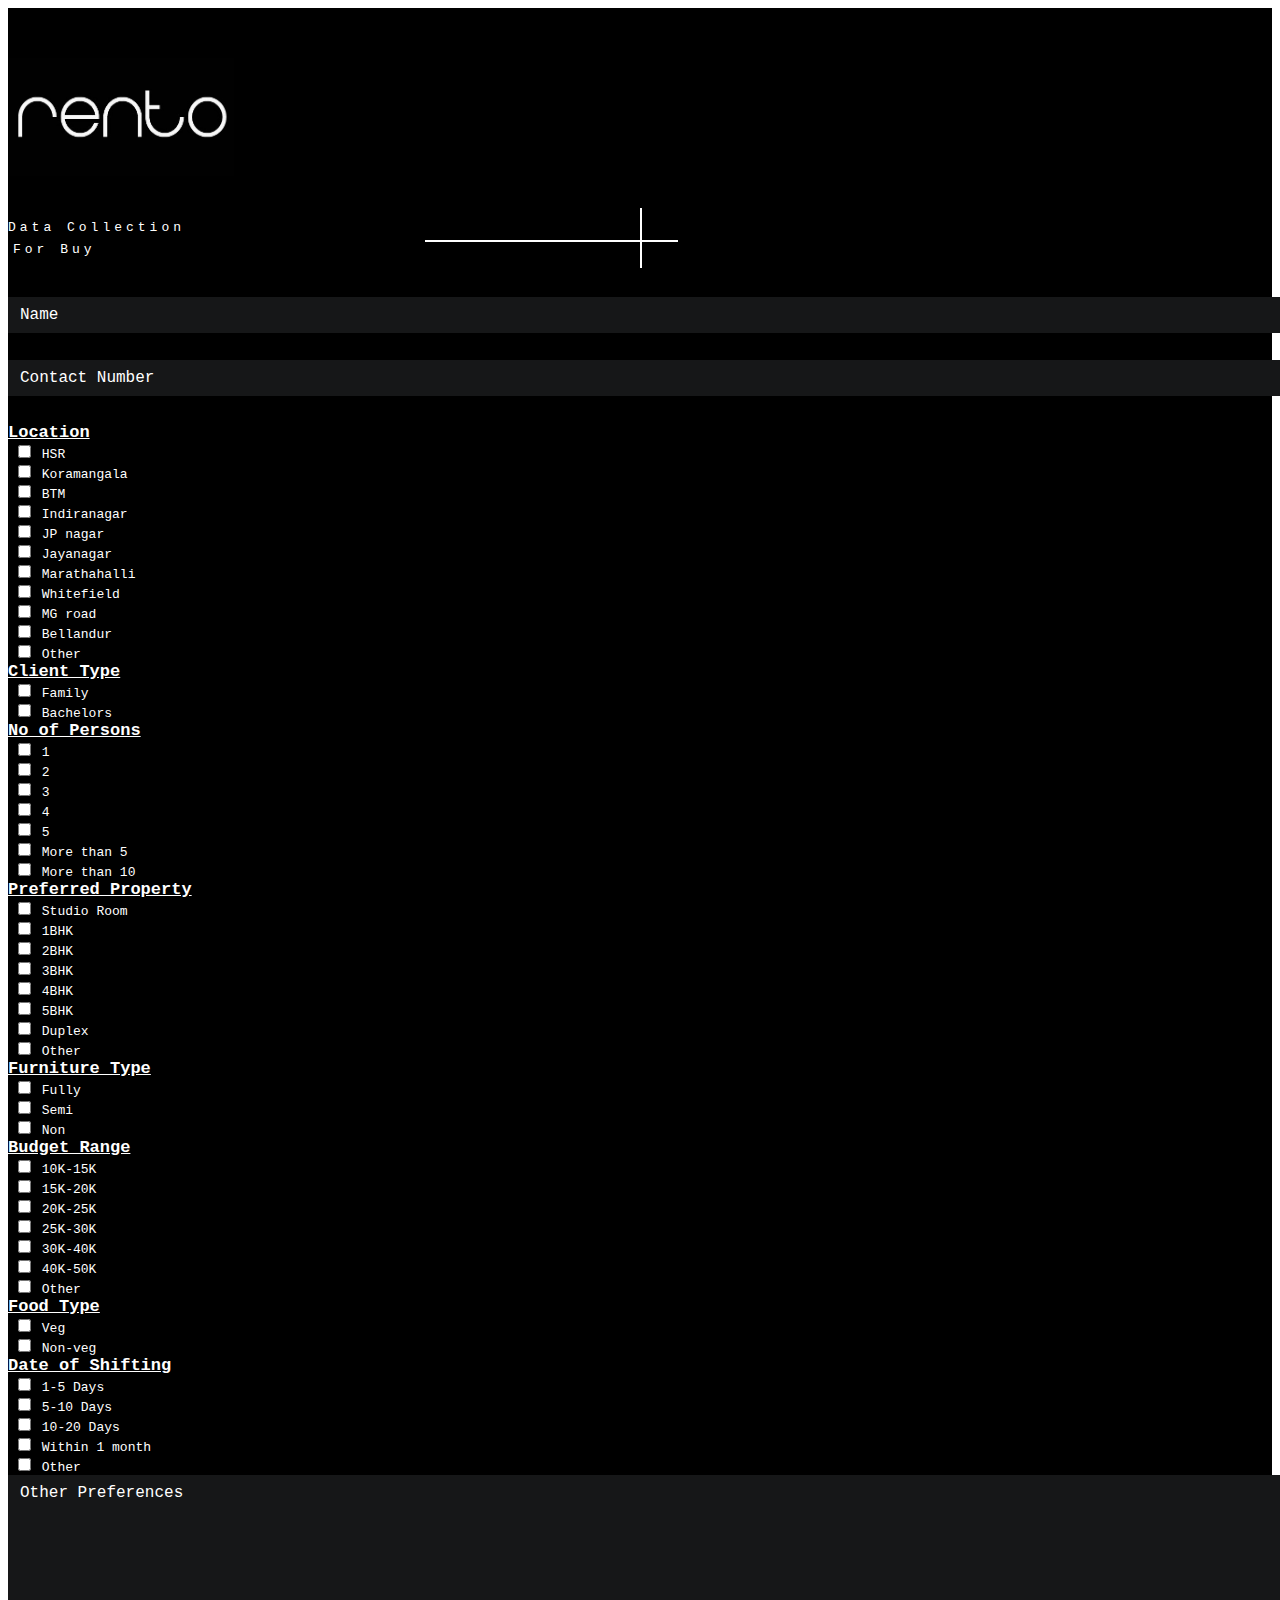
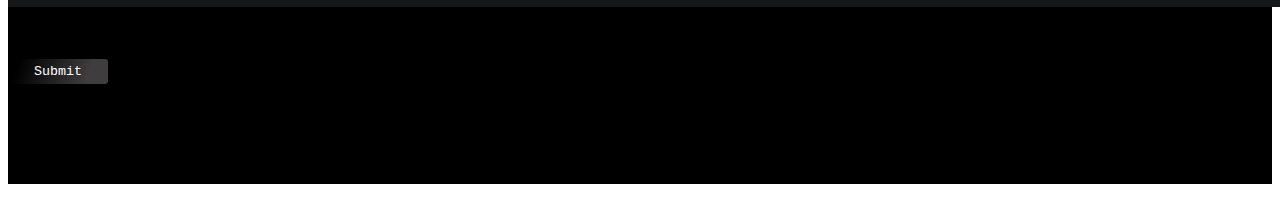
==== buy.html @ 0b4e8c59 "final" ====
<!DOCTYPE html>
<html lang="en">

<head>
    <meta charset="UTF-8">
    <meta name="viewport" content="width=device-width, initial-scale=1.0">
    <title>RentDataCollection</title>
    <link href="Assets copy/img/Rentologo.jpg" rel="icon">

    <link href="Assets copy/css/style.css" rel="stylesheet">

    <link href="https://cdn.jsdelivr.net/npm/bootstrap@5.3.2/dist/css/bootstrap.min.css" rel="stylesheet"
        integrity="sha384-T3c6CoIi6uLrA9TneNEoa7RxnatzjcDSCmG1MXxSR1GAsXEV/Dwwykc2MPK8M2HN" crossorigin="anonymous">

</head>

<body>

    <section id="contact">
        <div class="container col-lg-9">

            <div class="vl"></div>

            <div class="logo text-center">
                <img src="Assets copy/img/rentologo1.jpg">
            </div>

            <div class="section-title-1 col-md-6 col-7">
                Data Collection
            </div>

            <div class="hl"></div>

            <div class="section-title-2 col-md-6 col-5">
                For Buy
            </div>

            <div>
                <form name="submit-to-google-sheet">
                    <div class="row">
                        <div class="form-group col-sm-6">
                            <input type="text" class="my-form-control" name="Name" placeholder="Name" required>
                        </div>
                        <div class="form-group col-sm-6">
                            <input type="text" name="Contact Number" class="my-form-control"
                                placeholder="Contact Number" required>
                        </div>

                        <label class="label">Location</label>
                        <div class="row">
                            <div class="col-md-3 col-sm-4">
                                <input type="checkbox" name="HSR" value="HSR">
                                <label>HSR</label>
                            </div>
                            <div class="col-md-3 col-sm-4">
                                <input type="checkbox" name="Koramangala" value="Koramangala">
                                <label>Koramangala</label>
                            </div>
                            <div class="col-md-3 col-sm-4">
                                <input type="checkbox" name="BTM" value="BTM">
                                <label>BTM</label>
                            </div>
                            <div class="col-md-3 col-sm-4">
                                <input type="checkbox" name="Indiranagar" value="Indiranagar">
                                <label>Indiranagar</label>
                            </div>
                            <div class="col-md-3 col-sm-4">
                                <input type="checkbox" name="JP nagar" value="JP nagar">
                                <label>JP nagar</label>
                            </div>
                            <div class="col-md-3 col-sm-4">
                                <input type="checkbox" name="Jayanagar" value="Jayanagar">
                                <label>Jayanagar</label>
                            </div>
                            <div class="col-md-3 col-sm-4">
                                <input type="checkbox" name="Marathahalli" value="Marathahalli">
                                <label>Marathahalli</label>
                            </div>
                            <div class="col-md-3 col-sm-4">
                                <input type="checkbox" name="Whitefield" value="Whitefield">
                                <label>Whitefield</label>
                            </div>
                            <div class="col-md-3 col-sm-4">
                                <input type="checkbox" name="MG road" value="MG road">
                                <label>MG road</label>
                            </div>
                            <div class="col-md-3 col-sm-4">
                                <input type="checkbox" name="Bellandur" value="Bellandur">
                                <label>Bellandur</label>
                            </div>
                            <div class="col-md-3 col-sm-4">
                                <input type="checkbox" name="Other1" value="Other" id="otherLocation">
                                <label>Other</label>
                            </div>
                            <div class="form-group col-12" style="display: none;" id="otherLocationBox">
                                <input type="text" name="Other Location" class="form-control" placeholder="Other Location">
                            </div>
                        </div>

                        <label class="label">Client Type</label>
                        <div class="row">
                            <div class="col-sm-6">
                                <input type="checkbox" name="Family" value="Family">
                                <label>Family</label>
                            </div>
                            <div class="col-sm--6">
                                <input type="checkbox" name="Bachelors" value="Bachelors">
                                <label>Bachelors</label>
                            </div>
                        </div>


                        <label class="label">No of Persons</label>
                        <div class="row">
                            <div class="col-md-2 col-sm-4">
                                <input type="checkbox" name="1person" value="One person">
                                <label>1</label>
                            </div>
                            <div class="col-md-2 col-sm-4">
                                <input type="checkbox" name="2persons" value="Two persons">
                                <label>2</label>
                            </div>
                            <div class="col-md-2 col-sm-4">
                                <input type="checkbox" name="3persons" value="Three persons">
                                <label>3</label>
                            </div>
                            <div class="col-md-2 col-sm-4">
                                <input type="checkbox" name="4persons" value="Four persons">
                                <label>4</label>
                            </div>
                            <div class="col-md-2 col-sm-4">
                                <input type="checkbox" name="5persons" value="Five persons">
                                <label>5</label>
                            </div>
                            <div class="col-md-2 col-sm-4">
                                <input type="checkbox" name="More than 5" value="More than 5 persons">
                                <label>More than 5</label>
                            </div>
                            <div class="col-md-2 col-sm-4">
                                <input type="checkbox" name="More than 10" value="More than 10 persons">
                                <label>More than 10</label>
                            </div>
                        </div>


                        <label class="label">Preferred Property</label>
                        <div class="row">
                            <div class="col-md-2 col-sm-4">
                                <input type="checkbox" name="Studio Room" value="Studio Room">
                                <label>Studio Room</label>
                            </div>
                            <div class="col-md-2 col-sm-4">
                                <input type="checkbox" name="1BHK" value="1BHK">
                                <label>1BHK</label>
                            </div>
                            <div class="col-md-2 col-sm-4">
                                <input type="checkbox" name="2BHK" value="2BHK">
                                <label>2BHK</label>
                            </div>
                            <div class="col-md-2 col-sm-4">
                                <input type="checkbox" name="3BHK" value="3BHK">
                                <label>3BHK</label>
                            </div>
                            <div class="col-md-2 col-sm-4">
                                <input type="checkbox" name="4BHK" value="4BHK">
                                <label>4BHK</label>
                            </div>
                            <div class="col-md-2 col-sm-4">
                                <input type="checkbox" name="5BHK" value="5BHK">
                                <label>5BHK</label>
                            </div>
                            <div class="col-md-2 col-sm-4">
                                <input type="checkbox" name="Duplex" value="Duplex">
                                <label>Duplex</label>
                            </div>
                            <div class="col-md-2 col-sm-4">
                                <input type="checkbox" name="Other2" value="Other" id="otherPreferredProperty">
                                <label>Other</label>
                            </div>
                            <div class="form-group col-12" style="display: none;" id="otherPreferredPropertyBox">
                                <input type="text" name="Other Preferred Property" class="form-control"
                                    placeholder="other Preferred Property">
                            </div>
                        </div>

                        <label class="label">Furniture Type</label>
                        <div class="row">
                            <div class="col-sm-4">
                                <input type="checkbox" name="Fully" value="Fully Furnished">
                                <label>Fully</label>
                            </div>
                            <div class="col-sm-4">
                                <input type="checkbox" name="Semi" value="Semi Furnished">
                                <label>Semi</label>
                            </div>
                            <div class="col-sm-4">
                                <input type="checkbox" name="Non" value="Non Furnished">
                                <label>Non</label>
                            </div>
                        </div>

                        <label class="label">Budget Range</label>
                        <div class="row">
                            <div class="col-md-2 col-sm-4">
                                <input type="checkbox" name="10K-15K" value="10K-15K">
                                <label>10K-15K</label>
                            </div>
                            <div class="col-md-2 col-sm-4">
                                <input type="checkbox" name="15K-20K" value="15K-20K">
                                <label>15K-20K</label>
                            </div>
                            <div class="col-md-2 col-sm-4">
                                <input type="checkbox" name="20K-25K" value="20K-25K">
                                <label>20K-25K</label>
                            </div>
                            <div class="col-md-2 col-sm-4">
                                <input type="checkbox" name="25K-30K" value="25K-30K">
                                <label>25K-30K</label>
                            </div>
                            <div class="col-md-2 col-sm-4">
                                <input type="checkbox" name="30K-40K" value="30K-40K">
                                <label>30K-40K</label>
                            </div>
                            <div class="col-md-2 col-sm-4">
                                <input type="checkbox" name="40K-50K" value="40K-50K">
                                <label>40K-50K</label>
                            </div>
                            <div class="col-md-2 col-sm-4">
                                <input type="checkbox" name="Other3" value="Other" id="otherBudget">
                                <label>Other</label>
                            </div>
                            <div class="form-group col-12" style="display: none;" id="otherBudgetBox">
                                <input type="text" name="Other Budget" class="form-control" placeholder="Other Budget">
                            </div>
                        </div>

                        <label class="label">Food Type</label>
                        <div class="row">
                            <div class="col-sm-6">
                                <input type="checkbox" name="Veg" value="Veg">
                                <label>Veg</label>
                            </div>
                            <div class="col-sm-6">
                                <input type="checkbox" name="Non-veg" value="Non-veg">
                                <label>Non-veg</label>
                            </div>
                        </div>

                        <label class="label">Date of Shifting</label>
                        <div class="row">
                            <div class="col-md-3 col-sm-4">
                                <input type="checkbox" name="1-5 Days" value="1-5 Days">
                                <label>1-5 Days</label>
                            </div>
                            <div class="col-md-3 col-sm-4">
                                <input type="checkbox" name="5-10 Days" value="5-10 Days">
                                <label>5-10 Days</label>
                            </div>
                            <div class="col-md-3 col-sm-4">
                                <input type="checkbox" name="10-20 Days" value="10-20 Days">
                                <label>10-20 Days</label>
                            </div>
                            <div class="col-md-3 col-sm-4">
                                <input type="checkbox" name="Within 1 month" value="Within 1 month">
                                <label>Within 1 month</label>
                            </div>
                            <div class="col-md-3 col-sm-4">
                                <input type="checkbox" name="Other4" value="Other" id="otherDateofShifting">
                                <label>Other</label>
                            </div>
                            <div class="form-group col-12" style="display: none;" id="otherDateofShiftingBox">
                                <input type="text" name="Other Date of Shifting" class="form-control"
                                    placeholder="other Date of Shifting">
                            </div>
                        </div>


                        <div class="form-group">
                            <textarea class="my-form-control" name="Other Preferences" rows="5" id="Otherpreferences"
                                placeholder="Other Preferences"></textarea>
                        </div>
                    </div>



                    <div class="text-center">
                        <input type="submit" value="Submit">
                    </div>
                </form>

                <div class="text-center" style="padding-bottom: 50px; color: white;"><span id="msg"></span></div>

            </div>

        </div>


    </section>

    <section id="footer">
        <div class="text-center">
            <h6>Copyrights&copy;RentoBangalore</h6>
        </div>

    </section>

    <script>
        const scriptURL = "https://script.google.com/macros/s/AKfycbyWnFHuDkkMRAQR-0bQbiMG1tkZ3AOCttsTgS8LtBD5uiVqdpuvFXj8XM0evRu9CQ0/exec"
        const form = document.forms['submit-to-google-sheet']
        const msg = document.getElementById("msg")
        const submitButton = form.querySelector('input[type="submit"]')

        form.addEventListener('submit', e => {
            e.preventDefault()
            submitButton.disabled = true
            fetch(scriptURL, { method: 'POST', body: new FormData(form) })
                .then(response => {
                    msg.innerHTML = "Thank You,We will Get Back to You Soon"
                    setTimeout(function () {
                        msg.innerHTML = ""
                    }, 5000)
                    form.reset()
                    submitButton.disabled = false
                })
                .catch(error => {
                    console.error('Error!', error.message)
                    submitButton.disabled = false
                })
        })

        const otherLocation = document.getElementById('otherLocation');
        const otherLocationBox = document.getElementById('otherLocationBox');

        otherLocation.addEventListener('change', function () {
            if (this.checked) {
                otherLocationBox.style.display = 'block';
            } else {
                otherLocationBox.style.display = 'none';
            }
        });


        const otherPreferredProperty = document.getElementById('otherPreferredProperty');
        const otherPreferredPropertyBox = document.getElementById('otherPreferredPropertyBox');

        otherPreferredProperty.addEventListener('change', function () {
            if (this.checked) {
                otherPreferredPropertyBox.style.display = 'block';
            } else {
                otherPreferredPropertyBox.style.display = 'none';
            }
        });

        const otherBudget = document.getElementById('otherBudget');
        const otherBudgetBox = document.getElementById('otherBudgetBox');

        otherBudget.addEventListener('change', function () {
            if (this.checked) {
                otherBudgetBox.style.display = 'block';
            } else {
                otherBudgetBox.style.display = 'none';
            }
        });


        const otherDateofShifting = document.getElementById('otherDateofShifting');
        const otherDateofShiftingBox = document.getElementById('otherDateofShiftingBox');

        otherDateofShifting.addEventListener('change', function () {
            if (this.checked) {
                otherDateofShiftingBox.style.display = 'block';
            } else {
                otherDateofShiftingBox.style.display = 'none';
            }
        });


    </script>

    <script src="https://cdn.jsdelivr.net/npm/@popperjs/core@2.11.8/dist/umd/popper.min.js"
        integrity="sha384-I7E8VVD/ismYTF4hNIPjVp/Zjvgyol6VFvRkX/vR+Vc4jQkC+hVqc2pM8ODewa9r"
        crossorigin="anonymous"></script>
    <script src="https://cdn.jsdelivr.net/npm/bootstrap@5.3.2/dist/js/bootstrap.min.js"
        integrity="sha384-BBtl+eGJRgqQAUMxJ7pMwbEyER4l1g+O15P+16Ep7Q9Q+zqX6gSbd85u4mG4QzX+"
        crossorigin="anonymous"></script>
    <script src="https://cdn.jsdelivr.net/npm/bootstrap@5.3.2/dist/js/bootstrap.bundle.min.js"
        integrity="sha384-C6RzsynM9kWDrMNeT87bh95OGNyZPhcTNXj1NW7RuBCsyN/o0jlpcV8Qyq46cDfL"
        crossorigin="anonymous"></script>
</body>

</html>
---- Assets copy/css/style.css ----
body {
  font-family: monospace;
}

:root{
  --color-secondary: #161718;
}

.section-title-1 {
  padding-top: 40px;
  font-family: monospace;
  color: white;
  letter-spacing: 4px;
  float: left;
  display: flex;
  justify-content: flex-end;
}

.vl{
  margin-top: 200px;
  height: 60px;
  border-left: 2px solid white;
  position: absolute;
  left: 50%;
}

.hl{
  padding-top: 60px;
  border-bottom: 2px solid white;
  opacity: 1;
  z-index: 2;
  width: 20%;
  margin-left: 33%;
}

.section-title-2 {
  font-family: monospace;
  color: white;
  letter-spacing: 4px;
  padding-bottom: 40px;
  float: left;
  padding-left: 5px;
}

#contact {
  background: black;
}

#contact select {
  -webkit-appearance: menulist;
  appearance: menulist;
  font-family: monospace;
  background-color: var(--color-secondary);
  color: white;
  border: none;
}

.serial-no {
  margin-top: 112px;
  font-family: monospace;
  padding-bottom: 30px;
  color: white;
  margin-left: 5px;
}

.logo{
  padding-top: 50px;

}

#contact img{
  width: 226px;
  height: 118px;
}

.label {
  text-decoration: underline;
  font-weight: 900;
  padding-top: 3vh;
  font-size: 17px;
}

.my-form-control {
  display: block;
  width: 100%;
  padding: 0.375rem 0.75rem;
  font-size: 1rem;
  font-weight: 400;
  line-height: 1.5;
  color: white ;
  -webkit-appearance: none;
  -moz-appearance: none;
  appearance: none;
  background-color: var(--color-secondary);
  background-clip: padding-box;
  border: black;
  border-radius: var(--bs-border-radius);
  transition: border-color .15s ease-in-out, box-shadow .15s ease-in-out;
}

::placeholder {
  color: white;
}

optgroup {
  font-family: monospace;
}

#contact ::placeholder {
  font-family: monospace;
}

#contact input {
  font-family: monospace;
}

#contact input:focus {
  outline-style: none;
  box-shadow: none;
  border: 2px solid;
  border-color: white;
}

#contact select:focus {
  outline-style: none;
  box-shadow: none;
  border: 2px solid;
  border-color: white;
}

#contact textarea:focus {
  outline-style: none;
  box-shadow: none;
  border: 2px solid;
  border-color: white;
}

#contact span {
  font-family: monospace;
  font-size: 22px;
}

.form-group {
  margin-bottom: 3vh;
}

#contact textarea {
  font-family: monospace;
  color: white;
  background-color: var(--color-secondary);
  border: none;
}

label {
  font-family: monospace;
  margin-bottom: 2vh;
  color: white;
}

input[type="checkbox"]{
  margin-left: 10px;
}

input[type="submit"] {
  width: 100px;
  background: linear-gradient(109.6deg,black, rgba(0, 0, 0, 0.93) 11.2%, rgb(63, 61, 61) 78.9%);
  color: white !important;
  padding: 5px;
  font-family: monospace;
  border-radius: 3px;
  border: none;
  margin-top: 25px;
  margin-bottom: 50px;
}

input[type="submit"]:hover {
  background: linear-gradient(109.6deg,rgb(63, 61, 61) 11.2%, rgba(0, 0, 0, 0.93) 78.9%, black);
  color: white !important;
}

@media(max-width: 1200px){
  .hl{
    width: 27%;
    margin-left: 28%;
  }
}

@media(max-width: 768px){
  .hl{
    width: 39%;
  }
  .vl{
    left: 56%;
  }
}

@media(max-width: 650px){
  .vl{
    left: 57%;
  }
}

@media(max-width: 580px){
  .vl{
    left: 58%;
  }

  .hl{
    width: 39%;
  }
}

@media(max-width: 495px){
  .hl{
    margin-left: 24%;
    width: 42%;
  }
}

@media (max-width: 462px){
  .hl {
    margin-left: 21%;
    width: 46%;
}
}

@media (max-width: 435px){
  .hl {
    margin-left: 18%;
    width: 50%;
}
}


@media (max-width: 415px){
.hl {
    margin-left: 15%;
    width: 54%;
}
}

@media (max-width: 395px){
.hl {
    margin-left: 13%;
    width: 57%;
}
}

@media (max-width:365px){
  .vl{
    left: 58%;
  }

  .hl{
    width: 68%;
    margin-left: 4%;
  }
}

@media (max-width: 356px){
  .section-title-1{
    letter-spacing: 3px;
  }

  .section-title-2{
    letter-spacing: 3px;
  }

  .hl {
    width: 60%;
    margin-left: 10%;
}
}

@media (max-width: 330px){
  .section-title-1{
    letter-spacing: 2px;
  }

  .section-title-2{
    letter-spacing: 2px;
  }

  .hl {
    width: 60%;
    margin-left: 10%;
}
}

@media (max-width: 305px){
  .section-title-1{
    letter-spacing: 1px;
  }

  .section-title-2{
    letter-spacing: 1px;
  }

}
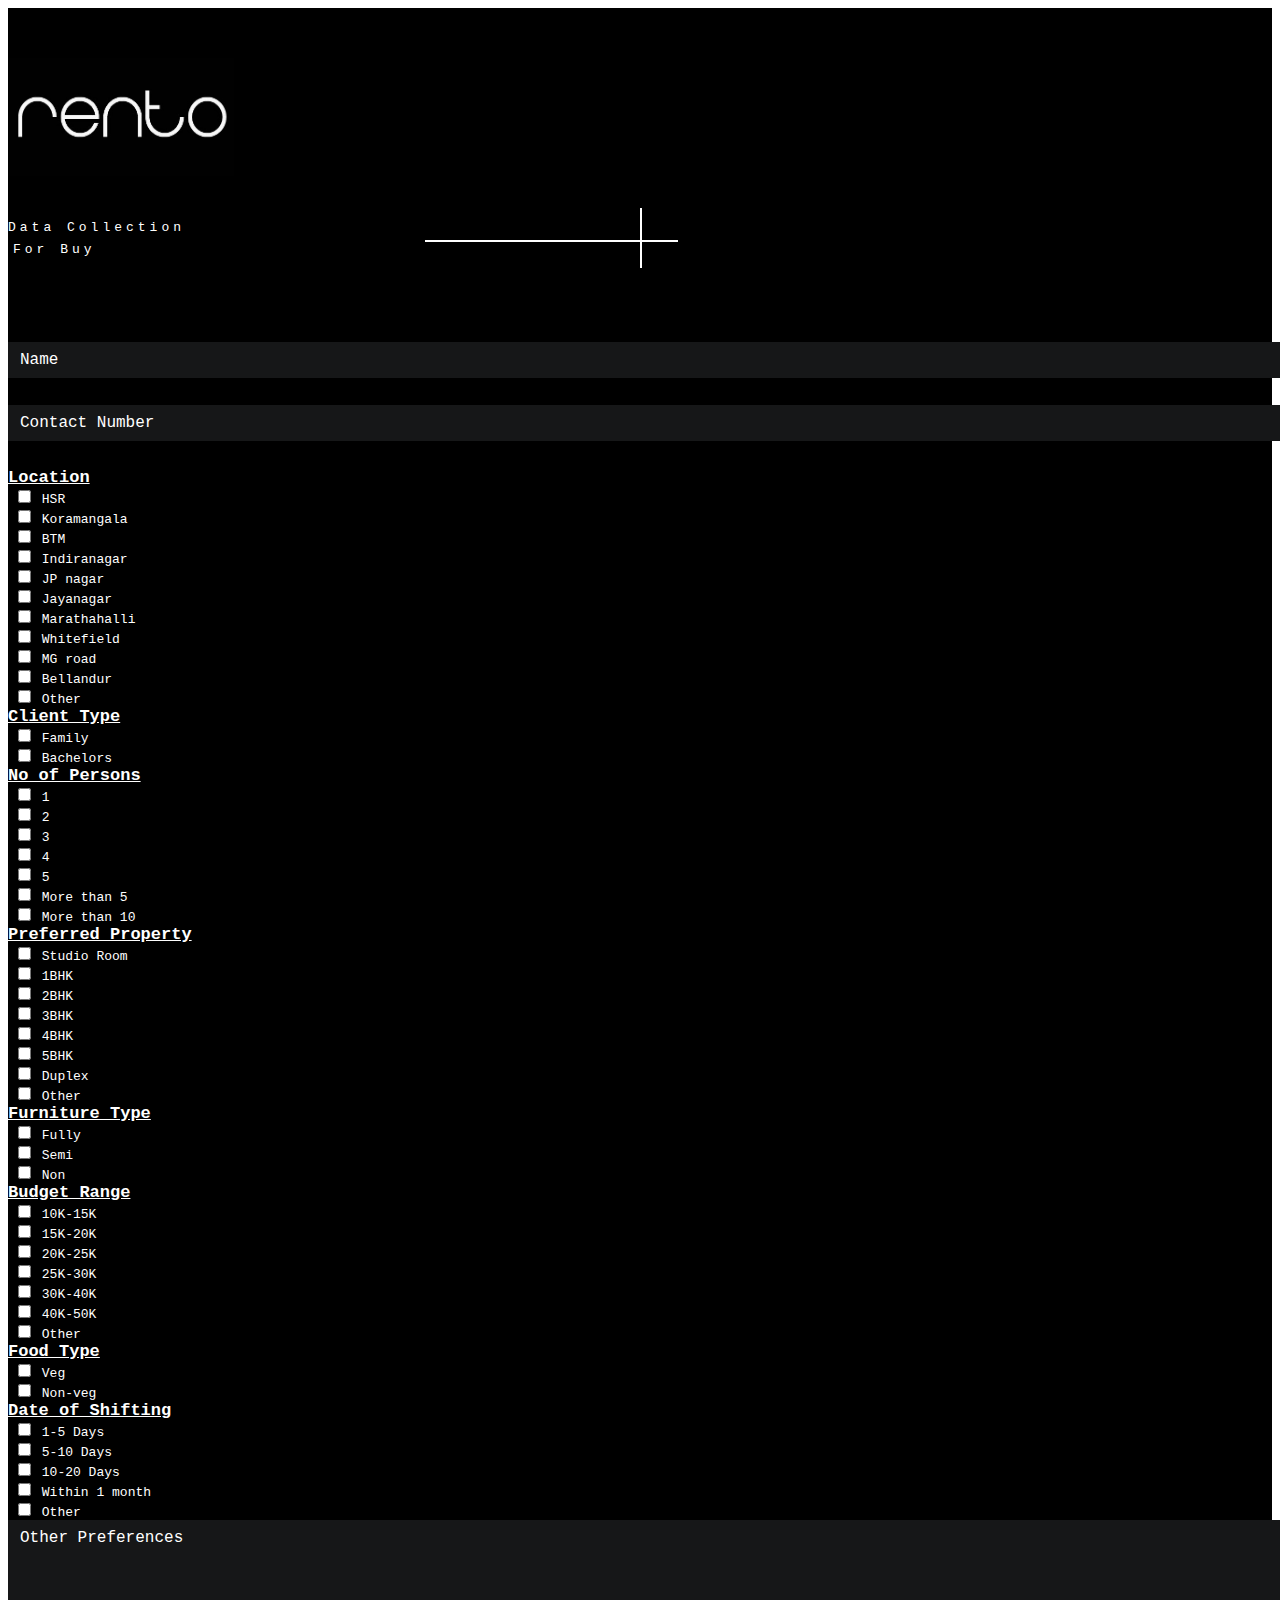
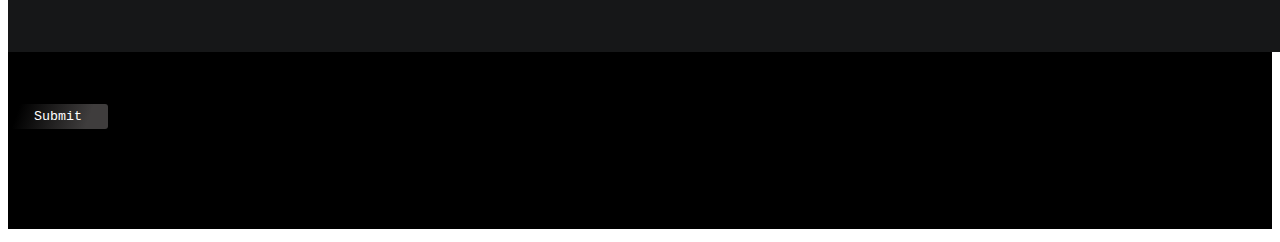
==== commit 491ab2b3: "done" ====
--- a/buy.html
+++ b/buy.html
@@ -37,7 +37,7 @@
 
             <div>
                 <form name="submit-to-google-sheet">
-                    <div class="row">
+                    <div class="row" style="margin-top: 100px;">
                         <div class="form-group col-sm-6">
                             <input type="text" class="my-form-control" name="Name" placeholder="Name" required>
                         </div>
